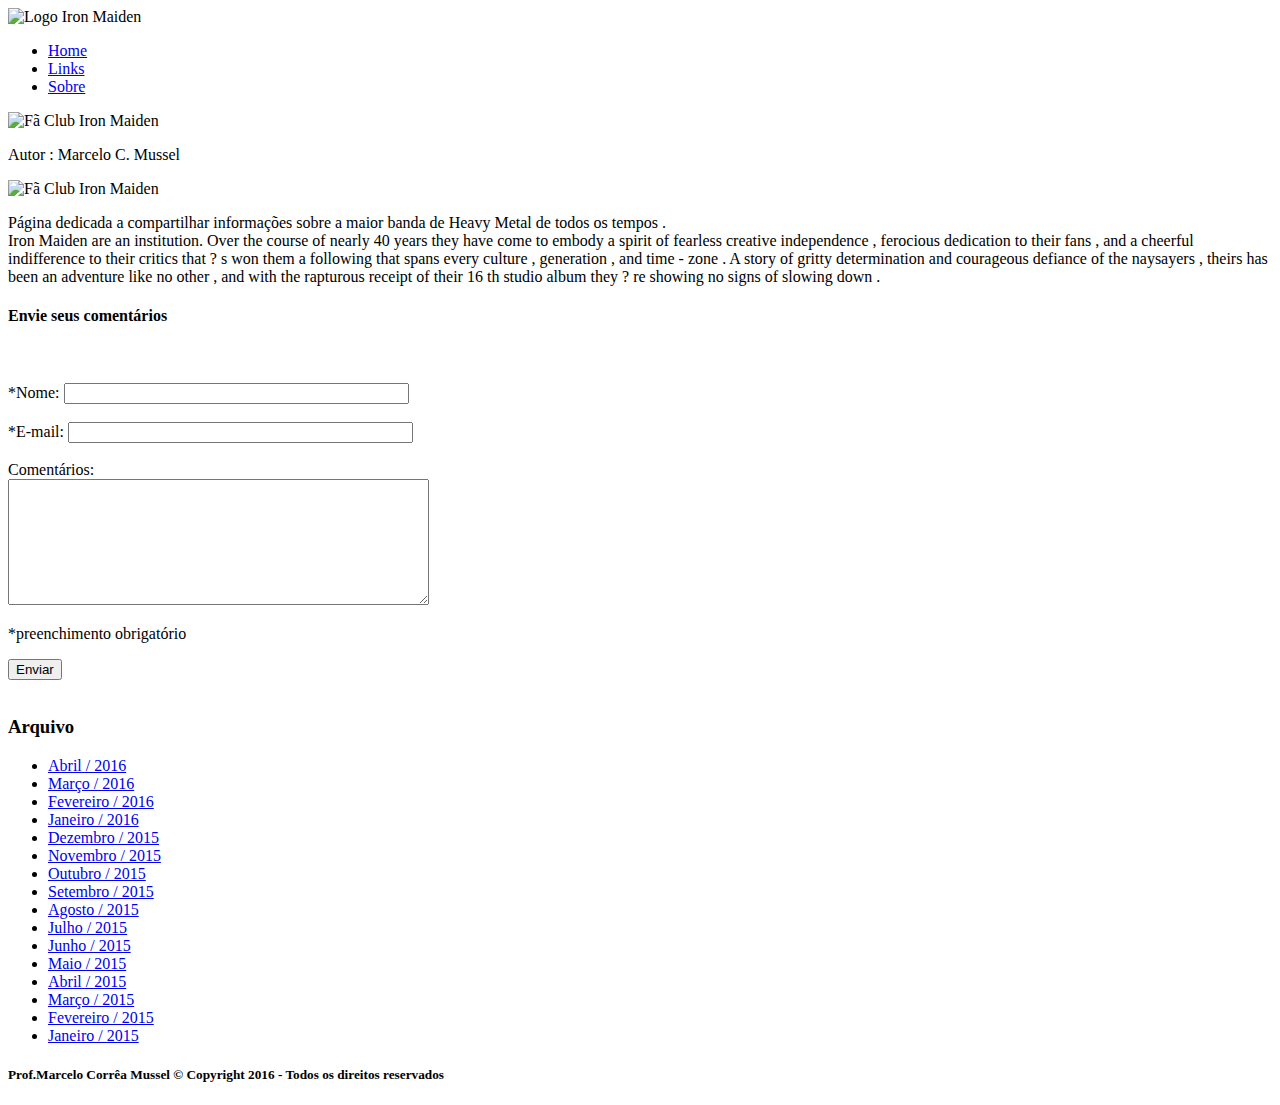
==== ExercicioFoda/Exercicio.html @ 3293a73f "Create Exercicio.html" ====
<!DOCTYPE html>

<html lang="pt-br">

	<head>
		<title> Meu Blog Pessoal</title>
		<meta charset="utf-8">
		<link type="text/css" href="layout.css" rel="stylesheet"/>
		<link type="text/css" href="jquery-ui.css" rel="stylesheet"/>
		<script type="text/javascript" src="js/jquery-2.1.1.min.js"></script>
		<script type="text/javascript" src="js/jquery-ui.js"></script>
		<script type="text/javascript" src="js/script.js"></script>
	</head>

	<body>

		<div class="tudo">
			<div class="topo">
				<div class="imgTopo">
					<img src="logo.png" alt="Logo Iron Maiden">
				</div>

				<div class="menuTopo">
					<nav>
						<ul>
							<li><a href="index.html"> Home </a></li>
							<li><a href="links.html"> Links </a></li>
							<li><a href="sobre.html"> Sobre </a></li>
						</ul>
					</nav>
				</div>
			</div>

			<div class="principal">
				<div class ="container">
					<div class="idBlog">
						<img src="idBlog.png" alt="Fã Club Iron Maiden">
						<p> Autor : Marcelo C. Mussel </p>
					</div>

					<div class="conteudo">
						<img src="home.jpg" alt="Fã Club Iron Maiden ">
						<p id="pConteudo"> Página dedicada a compartilhar informações sobre a maior banda de Heavy Metal de todos os tempos . <br>
											Iron Maiden are an institution. Over the course of nearly 40
											years they have come to embody a spirit of fearless
											creative independence , ferocious dedication to their fans ,
											and a cheerful indifference to their critics that ? s won
											them a following that spans every culture , generation , and
											time - zone . A story of gritty determination and courageous
											defiance of the naysayers , theirs has been an adventure
											like no other , and with the rapturous receipt of their 16 th
											studio album they ? re showing no signs of slowing down .
						</p>
					</div>

					<div class="comentario">
						<h4> Envie seus comentários </h4>
						<form name="formulario" class="formulario">
						<br> <br>
						<label for=" Nome">*Nome:</label>
						<input type="text" id="nome" size="40"/><br><br>
						<label for="Email" >*E-mail:</label>
						<input type=" text" id="email" size="40"/><br><br >
						<label for="Comentario" id=" textComentario"> Comentários:</label><br>
						<textarea name="comentario" rows=8 cols=50 id="comentario"></textarea>
						<p id="obrigatorio">*preenchimento obrigatório </p>
						<input type="button" id="botao" name="enviar" value="Enviar"onclick=" dialogo()">
						<br><br>
						</form>
					</div>

				</div>

				<div class="menuPrincipal">
					<h3> Arquivo</h3>
					<ul>
						<li><a href="abril2016.html">Abril / 2016 </a></li>
						<li><a href="marco2016.html"> Março / 2016 </a></li>
						<li><a href="fevereiro2016.html">Fevereiro / 2016 </a></li>
						<li><a href="janeiro2016.html">Janeiro / 2016 </a></li>
						<li><a href="#">Dezembro / 2015 </a></li>
						<li><a href="#">Novembro / 2015 </a></li>
						<li><a href="#">Outubro / 2015 </a ></li>
						<li><a href="#">Setembro / 2015 </a></li>
						<li><a href="#">Agosto / 2015 </a></li>
						<li><a href="#">Julho / 2015 </a></li>
						<li><a href="#">Junho / 2015 </a></li>
						<li><a href="#">Maio / 2015 </a></li>
						<li><a href="#">Abril / 2015 </a></li>
						<li><a href="#">Março / 2015 </a></li>
						<li><a href="#">Fevereiro / 2015 </a></li>
						<li><a href="#">Janeiro / 2015 </a></li>
					</ul>
 				 </div>

			</div>

			<div class="rodape">
				<h5> Prof.Marcelo Corrêa Mussel &copy; Copyright 2016 - Todos os direitos reservados </h5>
   			</div>

 		</div>

	</body>

</html>
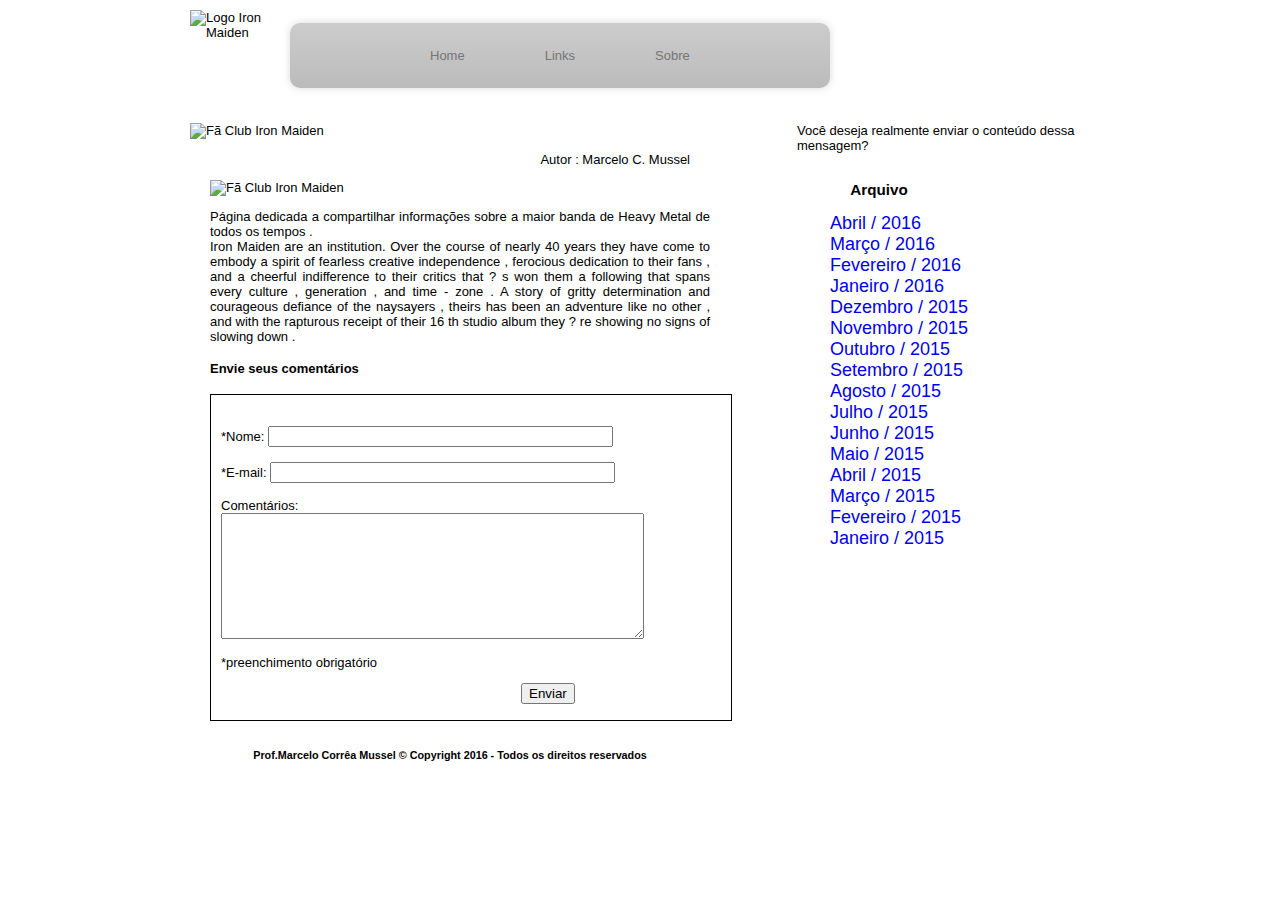
==== commit ce4bb697: "Update Exercicio.html" ====
--- a/ExercicioFoda/Exercicio.html
+++ b/ExercicioFoda/Exercicio.html
@@ -7,9 +7,9 @@
 		<meta charset="utf-8">
 		<link type="text/css" href="layout.css" rel="stylesheet"/>
 		<link type="text/css" href="jquery-ui.css" rel="stylesheet"/>
-		<script type="text/javascript" src="js/jquery-2.1.1.min.js"></script>
-		<script type="text/javascript" src="js/jquery-ui.js"></script>
-		<script type="text/javascript" src="js/script.js"></script>
+		<script type="text/javascript" src="jquery-2.1.1.min.js"></script>
+		<script type="text/javascript" src="jquery-ui.js"></script>
+		<script type="text/javascript" src="script.js"></script>
 	</head>
 
 	<body>
@@ -23,7 +23,7 @@
 				<div class="menuTopo">
 					<nav>
 						<ul>
-							<li><a href="index.html"> Home </a></li>
+							<li><a href="inicio.html"> Home </a></li>
 							<li><a href="links.html"> Links </a></li>
 							<li><a href="sobre.html"> Sobre </a></li>
 						</ul>
@@ -64,32 +64,34 @@
 						<label for="Comentario" id=" textComentario"> Comentários:</label><br>
 						<textarea name="comentario" rows=8 cols=50 id="comentario"></textarea>
 						<p id="obrigatorio">*preenchimento obrigatório </p>
-						<input type="button" id="botao" name="enviar" value="Enviar"onclick=" dialogo()">
+						<input type="button" id="botao" name="enviar" value="Enviar"onclick="dialogo()">
 						<br><br>
 						</form>
 					</div>
-
+				</div>
+				<div id="dialog-confirm" title="Confirmar envio da mensagem?">
+					<p><span class="ui-icon ui-icon-alert" style="float:left; margin: 0 7px 20px 0;"></span>Você deseja realmente enviar o conteúdo dessa mensagem?</p>
 				</div>
 
 				<div class="menuPrincipal">
-					<h3> Arquivo</h3>
+					<h3> Arquivo </h3>
 					<ul>
-						<li><a href="abril2016.html">Abril / 2016 </a></li>
+						<li><a href="abril2016.html"> Abril / 2016 </a></li>
 						<li><a href="marco2016.html"> Março / 2016 </a></li>
-						<li><a href="fevereiro2016.html">Fevereiro / 2016 </a></li>
-						<li><a href="janeiro2016.html">Janeiro / 2016 </a></li>
-						<li><a href="#">Dezembro / 2015 </a></li>
-						<li><a href="#">Novembro / 2015 </a></li>
-						<li><a href="#">Outubro / 2015 </a ></li>
-						<li><a href="#">Setembro / 2015 </a></li>
-						<li><a href="#">Agosto / 2015 </a></li>
-						<li><a href="#">Julho / 2015 </a></li>
-						<li><a href="#">Junho / 2015 </a></li>
-						<li><a href="#">Maio / 2015 </a></li>
-						<li><a href="#">Abril / 2015 </a></li>
-						<li><a href="#">Março / 2015 </a></li>
-						<li><a href="#">Fevereiro / 2015 </a></li>
-						<li><a href="#">Janeiro / 2015 </a></li>
+						<li><a href="fevereiro2016.html"> Fevereiro / 2016 </a></li>
+						<li><a href="janeiro2016.html"> Janeiro / 2016 </a></li>
+						<li><a href="#"> Dezembro / 2015 </a></li>
+						<li><a href="#"> Novembro / 2015 </a></li>
+						<li><a href="#"> Outubro / 2015 </a ></li>
+						<li><a href="#"> Setembro / 2015 </a></li>
+						<li><a href="#"> Agosto / 2015 </a></li>
+						<li><a href="#"> Julho / 2015 </a></li>
+						<li><a href="#"> Junho / 2015 </a></li>
+						<li><a href="#"> Maio / 2015 </a></li>
+						<li><a href="#"> Abril / 2015 </a></li>
+						<li><a href="#"> Março / 2015 </a></li>
+						<li><a href="#"> Fevereiro / 2015 </a></li>
+						<li><a href="#"> Janeiro / 2015 </a></li>
 					</ul>
  				 </div>
 
--- a/ExercicioFoda/layout.css
+++ b/ExercicioFoda/layout.css
@@ -0,0 +1,150 @@
+body{
+	background: #FFF;
+	font-family: Tahoma,arial,verdana;
+	font-size: 13px;
+	color: #000;
+	margin: 0;
+	padding: 0;
+}
+
+.tudo{
+	width: 900px;
+	height: auto;
+	margin: 10px auto;
+	padding: 0;
+}
+
+.topo{
+	background: #FFF;
+	width: 900px;
+	height: 100px;
+	margin: 0;
+}
+
+.imgTopo{
+	float: left;
+	top: 5px;
+	left: 10px;
+}
+
+.imgTopo img{
+	max-width: 100px;
+	max-height: 100px;
+	width: auto;
+	height: auto;
+}
+
+.menuTopo nav ul {
+	background: #ccc;
+	background: linear-gradient( top, #ccc 0%, #bbbbbb 100%);
+	background: -moz-linear-gradient( top, #ccc 0%, #bbbbbb 100%);
+ 	background: -webkit-linear-gradient( top, #ccc 0%, #bbbbbb 100%);
+ 	box-shadow: 0px 0px 9px rgba(0, 0, 0,0.15);
+ 	padding: 0 100px;
+ 	border-radius: 10px;
+    list-style: none;
+ 	display: inline-table;
+ }
+
+ .menuTopo nav ul: after{
+ 	content: "";
+ 	clear: both;
+ 	display: block;
+ }
+ .menuTopo nav ul li {
+ 	float: left;
+ }
+
+ .menuTopo nav ul li : hover {
+ 	background: #4b545f;
+ 	background: linear-gradient( top, #4f5964 0%, #5f6975 40%);
+ 	background: -moz-linear-gradient( top, #4f5964 0%, #5f6975 40%);
+ 	background: -webkit-linear-gradient( top, #4f5964 0%, #5f6975 40%);
+ }
+
+ .menuTopo nav ul li : hover a{
+ 	color : #fff;
+ }
+
+ .menuTopo nav ul li a{
+ 	display: block;
+ 	padding: 25px 40px;
+ 	color : #757575;
+ 	text-decoration: none;
+ }
+
+ .container{
+ 	float: left;
+ 	width: 600px;
+ }
+
+ .idBlog {
+ 	float: left;
+ 	width: 500px;
+ }
+
+ .idBlog img {
+ 	max-width: 500px;
+ 	max-height: 200px;
+ 	width: auto;
+ 	height: auto;
+ }
+
+ .idBlog p{
+ 	text-align: right;
+ }
+
+ .conteudo{
+ 	width: 500px;
+ 	margin-left: 20px;
+ }
+
+ .comentario{
+ 	margin-left: 20px;
+ }
+
+ .conteudo img {
+ 	max-width: 500px;
+ 	max-height: 500px;
+ 	width: auto;
+ 	height: auto;
+ }
+
+.conteudo p{
+text-align: justify;
+}
+
+.menuPrincipal{
+float: left;
+}
+
+.menuPrincipal h3 {
+text-align: center;
+}
+
+.menuPrincipal ul {
+list-style: none;
+}
+
+.menuPrincipal ul li a{
+text-decoration: none;
+font-size: 18px;
+}
+
+.formulario{
+border: solid 1px;
+width: 500px;
+padding: 1px 10px;
+}
+
+.formulario #botao {
+position: relative;
+left: 300px;
+}
+
+.rodape {
+float: left ;
+width: 500px ;
+padding: 10px ;
+text-align: center;
+}
